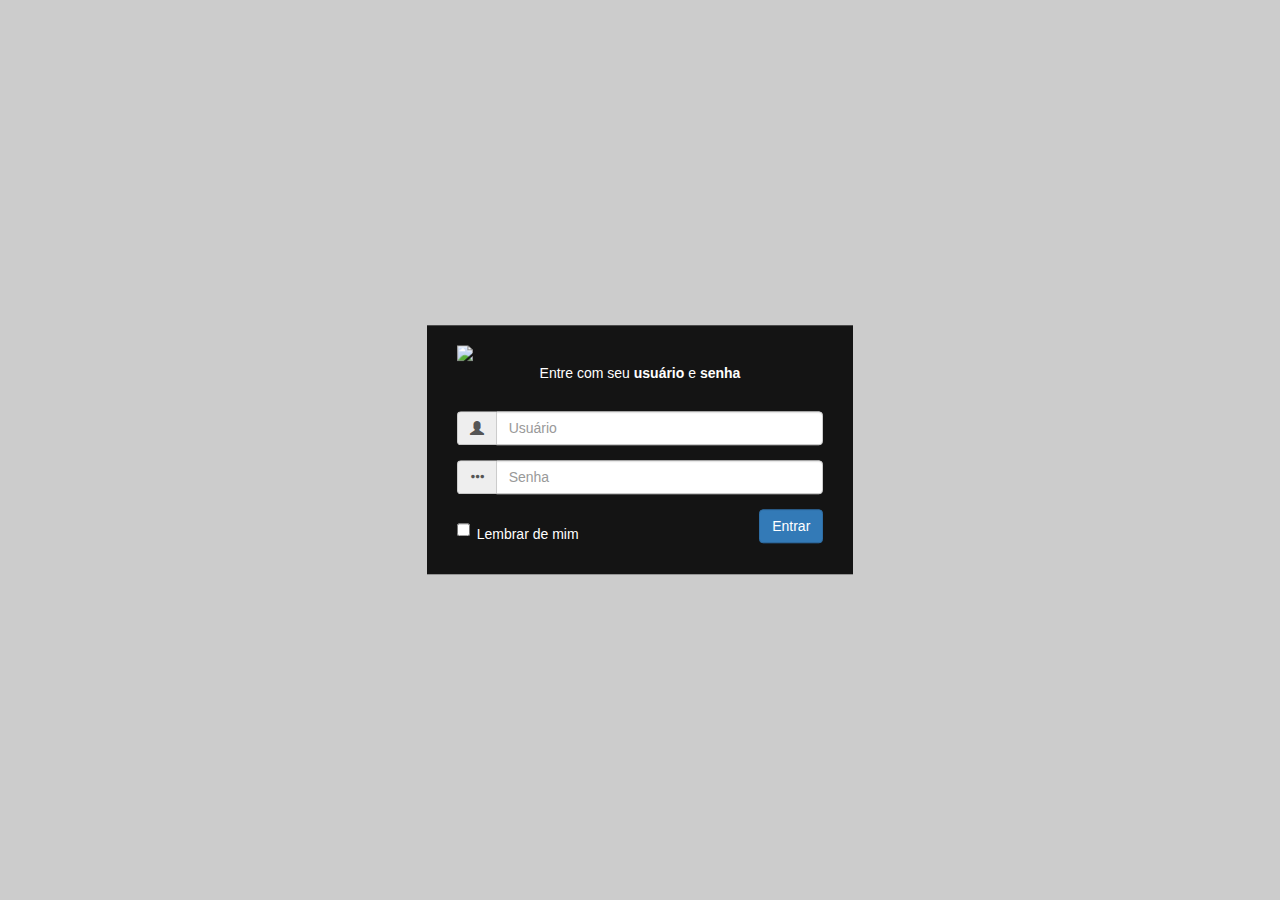
==== AulaLogin/login.html @ a2403c01 "pastas" ====
<!DOCTYPE html>
<html>
<head>
  <meta charset="UTF-8">
  <meta name="viewport" content="width=device-width, initial-scale=1">
  
  <title>login</title>
  
  <link rel="stylesheet" href="css/bootstrap.min.css">
  <link rel="stylesheet" href="css/login.css">
</head>
<body>

    <div class="login-form col-xs-10 col-xs-offset-1 col-sm-6  
    col-sm-offset-3 col-md-4 col-md-offset-4"><!-- Container do login-->
        <header>
            <h1><img class="img-responsive" src="img/redencao.jpg"></h1>
            <h2 class="text-center">Entre com seu <b>usuário</b> e <b>senha</b></h2>
        </header>
        <form>
            <div class="form-group">
                <div class="input-group">
                    <div class="input-group-addon">
                        <span class="glyphicon glyphicon-user"></span>
                    </div>
                    <input type="text" name="usuário" class="form-control" placeholder="Usuário">
                </div>
            </div>
            <div class="form-group">
                <div class="input-group">
                    <div class="input-group-addon">
                        <span class="glyphicon glyphicon-option-horizontal"></span>
                    </div>
                    <input type="password" name="senha" class="form-control" placeholder="Senha">
                </div>
            </div>


            <footer>
                <div class="checkbox pull-left">
                    <label><input type="checkbox" name="lembrar"></label>Lembrar de mim </label>
                </div>
                <button type="submit" class="btn btn-primary pull-right">Entrar</button>
                
            </footer>
        </form>


    </div> <!-- Container do login-->

  
  <script src="js/jquery-2.2.4.min.js"></script>
  <script src="js/bootstrap.min.js"></script>
</body>
</html>
---- AulaLogin/css/login.css ----
/*body {
	min-height: 100vh;
	background-color: #CCC;
	background-image: url('https://unsplash.it/g/1500/800?random');
}

.login-form {
	margin-top: 50vh;
	height: 200px;
	background-color: #FFF;

	transform: translateY(-50%);
}
*/

body{
 min-height: 100vh;
 background-color: #CCC;
 background-image: url('https://unsplash.it/g/1500/800?random');
  
}
.login-form{
    margin-top: 50vh;
    padding : 20px 30px;
    background-color:rgba(0, 0, 0, .9);
    color: #FFF;

    transform: translateY(-50%);
}

.login-form h1{
    margin: 0 0 5px;
}

.login-form h2{
    margin: 0 0 30px;
    font-size: 1em;
}
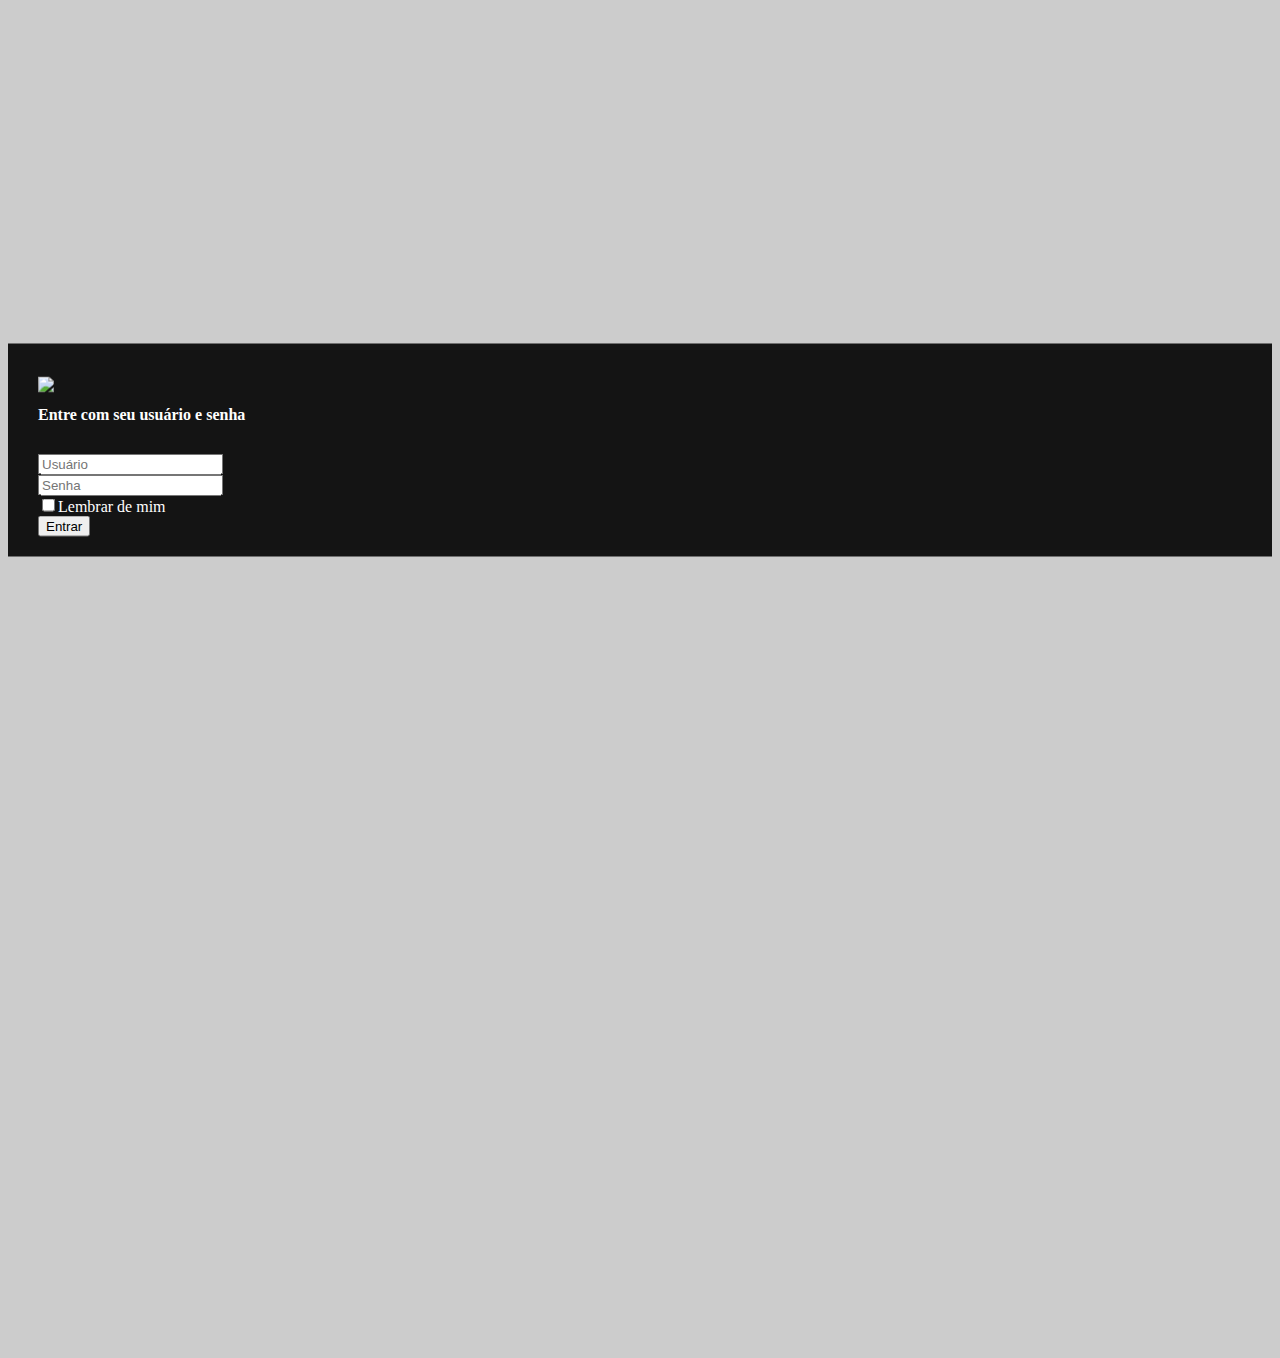
==== commit f373c931: "Novo formulario de login" ====
--- a/AulaLogin/login.html
+++ b/AulaLogin/login.html
@@ -6,7 +6,7 @@
   
   <title>login</title>
   
-  <link rel="stylesheet" href="css/bootstrap.min.css">
+  <link rel="stylesheet" href="../vendor/css/bootstrap.min.css">
   <link rel="stylesheet" href="css/login.css">
 </head>
 <body>
@@ -49,7 +49,7 @@
     </div> <!-- Container do login-->
 
   
-  <script src="js/jquery-2.2.4.min.js"></script>
-  <script src="js/bootstrap.min.js"></script>
+    <script src="../Vendor/js/jquery-2.2.4.min.js"></script>
+    <script src="../Vendor/js/bootstrap.min.js"></script>
 </body>
 </html>